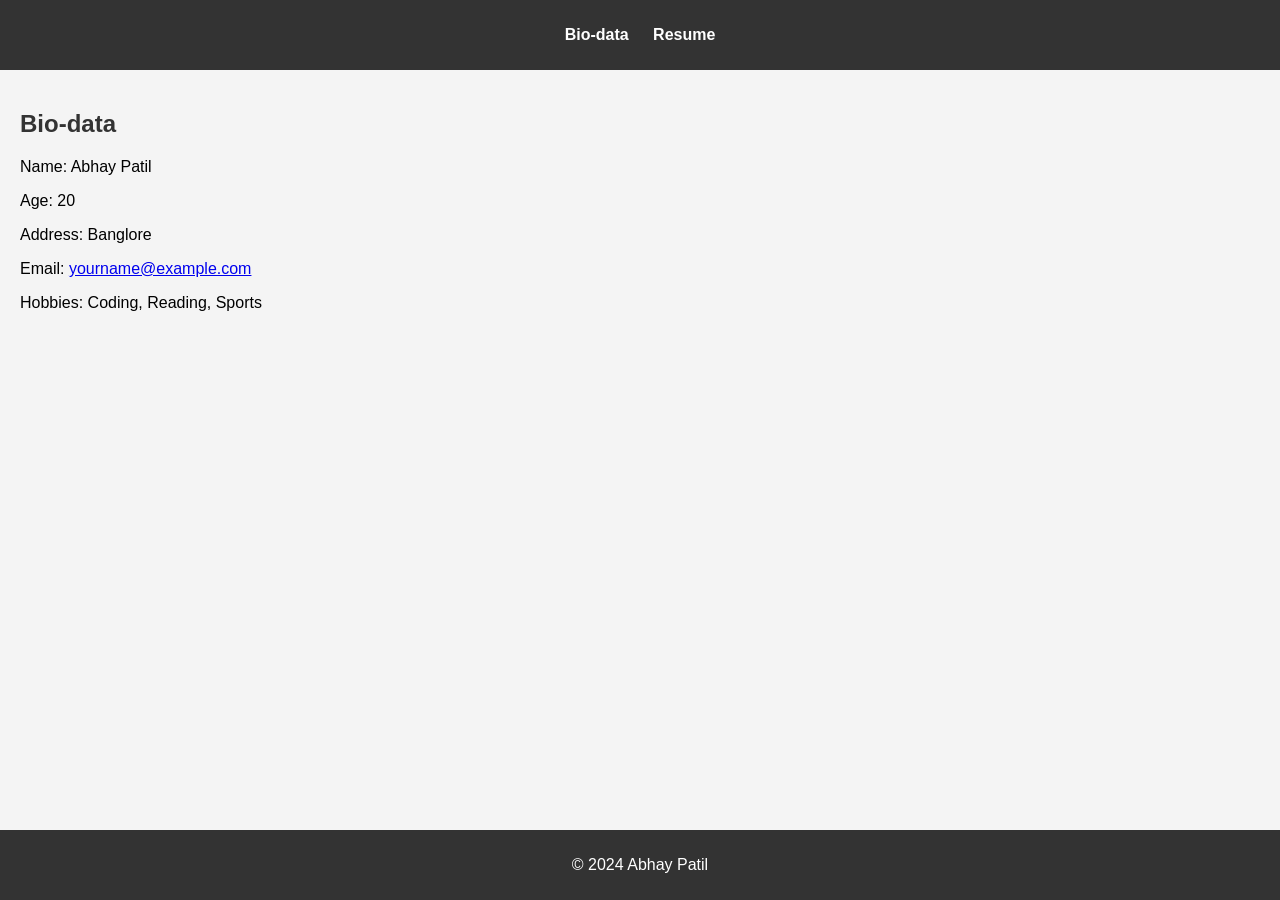
==== index.html @ d3fe4178 "Initial commit" ====
<!DOCTYPE html>
<html lang="en">
<head>
    <meta charset="UTF-8">
    <meta name="viewport" content="width=device-width, initial-scale=1.0">
    <title>Bio-data</title>
    <link rel="stylesheet" href="css/style.css">
</head>
<body>
    <header>
        <nav>
            <ul>
                <li><a href="index.html">Bio-data</a></li>
                <li><a href="resume.html">Resume</a></li>
            </ul>
        </nav>
    </header>
    <main>
        <section id="bio">
            <h1>Bio-data</h1>
            <p>Name: Abhay Patil</p>
            <p>Age: 20</p>
            <p>Address: Banglore</p>
            <p>Email: <a href="mailto:yourname@example.com">yourname@example.com</a></p>
            <p>Hobbies: Coding, Reading, Sports</p>
        </section>
    </main>
    <footer>
        <p>&copy; 2024 Abhay Patil</p>
    </footer>
</body>
</html>
---- css/style.css ----
body {
    font-family: Arial, sans-serif;
    margin: 0;
    padding: 0;
    background-color: #f4f4f4;
}

header {
    background-color: #333;
    color: white;
    padding: 10px 0;
    text-align: center;
}

nav ul {
    list-style: none;
    padding: 0;
}

nav ul li {
    display: inline;
    margin: 0 10px;
}

nav ul li a {
    color: white;
    text-decoration: none;
    font-weight: bold;
}

main {
    padding: 20px;
}

h1, h2 {
    color: #333;
}

footer {
    text-align: center;
    padding: 10px 0;
    background-color: #333;
    color: white;
    position: fixed;
    width: 100%;
    bottom: 0;
}
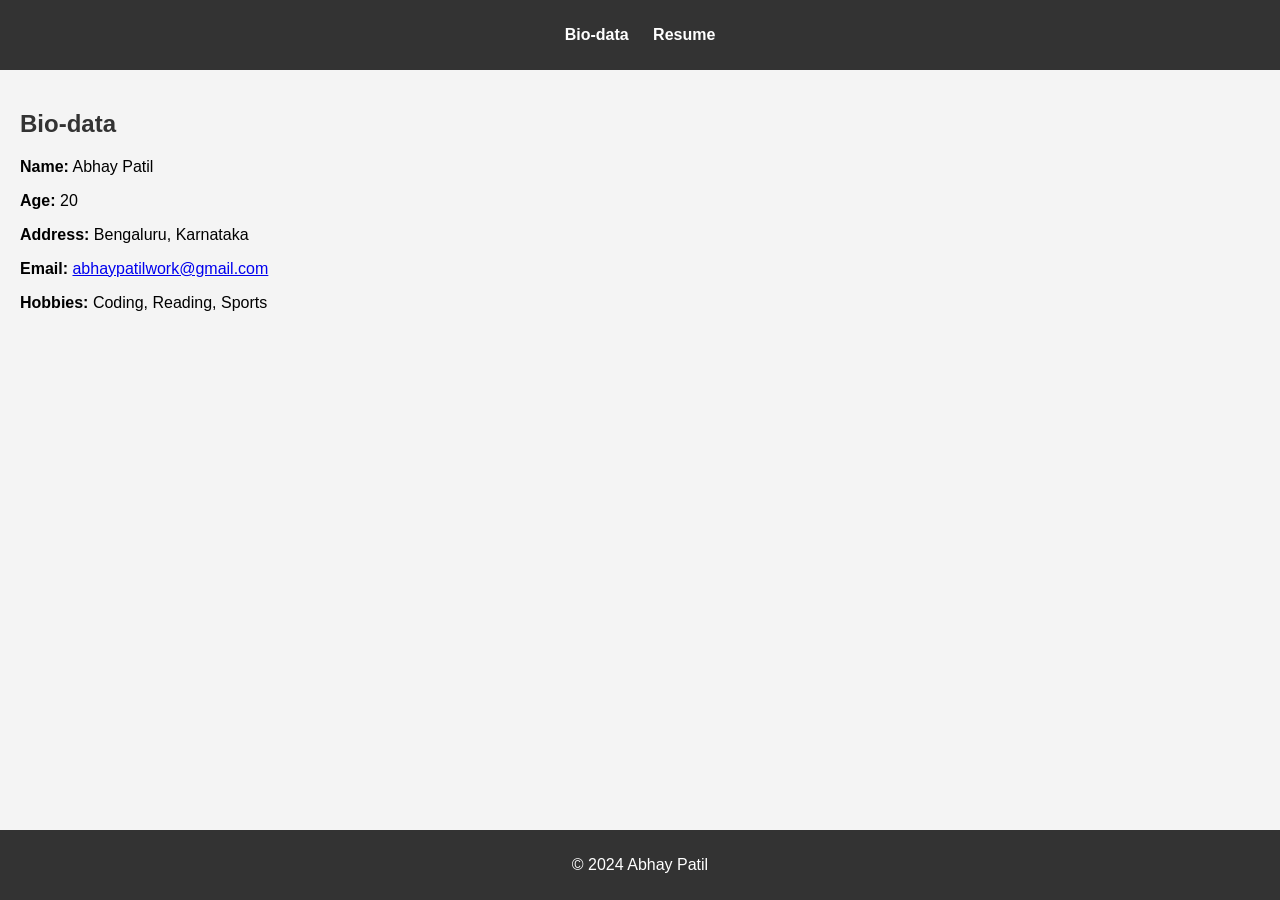
==== commit c611503d: "Update index.html" ====
--- a/index.html
+++ b/index.html
@@ -15,16 +15,18 @@
             </ul>
         </nav>
     </header>
+
     <main>
         <section id="bio">
             <h1>Bio-data</h1>
-            <p>Name: Abhay Patil</p>
-            <p>Age: 20</p>
-            <p>Address: Banglore</p>
-            <p>Email: <a href="mailto:yourname@example.com">yourname@example.com</a></p>
-            <p>Hobbies: Coding, Reading, Sports</p>
+            <p><strong>Name:</strong> Abhay Patil</p>
+            <p><strong>Age:</strong> 20</p>
+            <p><strong>Address:</strong> Bengaluru, Karnataka</p>
+            <p><strong>Email:</strong> <a href="mailto:abhaypatilwork@gmail.com">abhaypatilwork@gmail.com</a></p>
+            <p><strong>Hobbies:</strong> Coding, Reading, Sports</p>
         </section>
     </main>
+
     <footer>
         <p>&copy; 2024 Abhay Patil</p>
     </footer>
